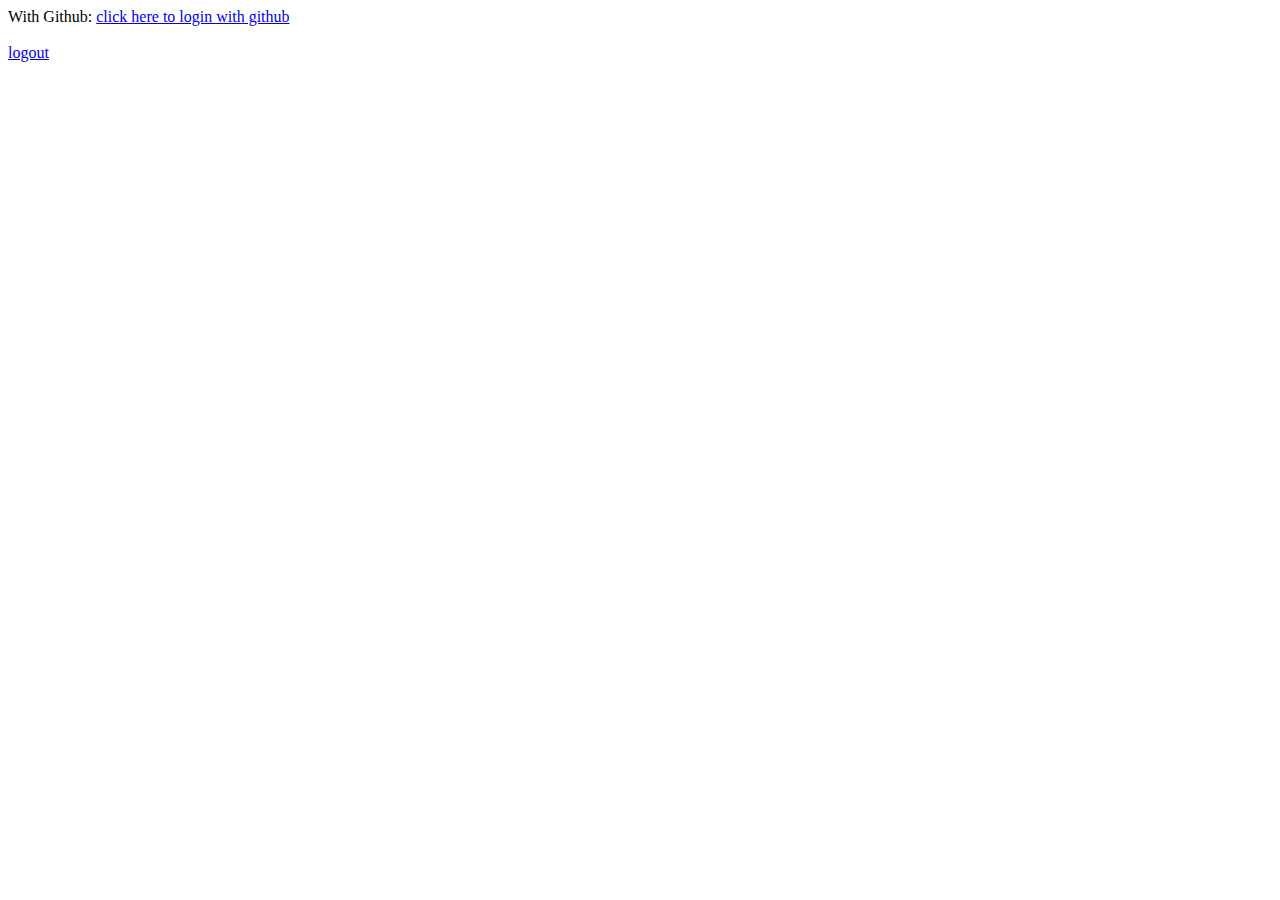
==== src/main/resources/templates/home.html @ 5a1ebef1 "oauth2-springsecurity-github-login-demo" ====
<!DOCTYPE html>
<html lang="en" xmlns:th="http://www.thymeleaf.org">
<head>
    <script src="../static/jquery/jquery-3.2.1.js" th:src="'/jquery/jquery-3.2.1.js'"></script>
    <script src="../static/js/home.js" th:src="'/js/home.js'"></script>
    <meta charset="UTF-8"/>
    <title>Home</title>
</head>
<body onload="github_profile()">
    <div class="container unauthenticated">
        With Github: <a href="/github/login">click here to login with github</a>
    </div>
    <div class="container authenticated" id="github" style="display : none">
        <img id="pic" src="" alt="200*300" height="200px" width="200px"/>
        Logged in as: <span id="user"></span>
    </div>
    <br/>
    <div>
        <a href="/logout">logout</a>
    </div>

</body>
</html>
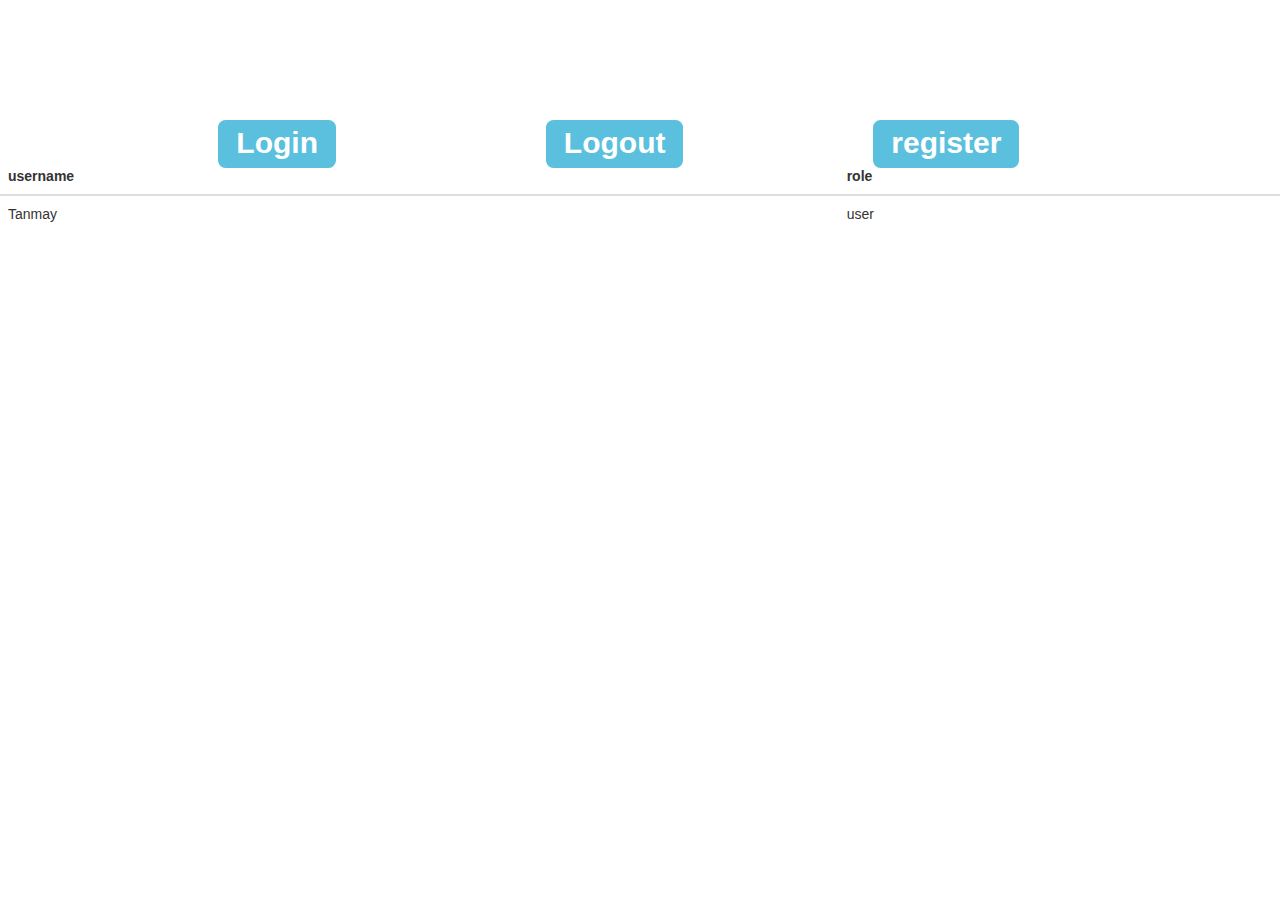
==== commit b1e0f1cc: "add remember me" ====
--- a/src/main/resources/templates/home.html
+++ b/src/main/resources/templates/home.html
@@ -1,23 +1,43 @@
 <!DOCTYPE html>
-<html lang="en" xmlns:th="http://www.thymeleaf.org">
+<html lang="en" xmlns:th="http://www.thymeleaf.org"
+      xmlns:sec="http://www.thymeleaf.org/extras/spring-security">
 <head>
+    <link rel="stylesheet" href="../static/bootstrap/css/bootstrap.css" th:href="'/bootstrap/css/bootstrap.css'">
     <script src="../static/jquery/jquery-3.2.1.js" th:src="'/jquery/jquery-3.2.1.js'"></script>
     <script src="../static/js/home.js" th:src="'/js/home.js'"></script>
     <meta charset="UTF-8"/>
     <title>Home</title>
 </head>
-<body onload="github_profile()">
-    <div class="container unauthenticated">
-        With Github: <a href="/github/login">click here to login with github</a>
-    </div>
-    <div class="container authenticated" id="github" style="display : none">
-        <img id="pic" src="" alt="200*300" height="200px" width="200px"/>
-        Logged in as: <span id="user"></span>
-    </div>
-    <br/>
-    <div>
-        <a href="/logout">logout</a>
-    </div>
+<body>
+  <div class="row" style="padding-top: 10%">
+      <div class="col-md-2"></div>
+      <div class="col-md-3">
+          <a href="login-demo.html" th:href="'/toLoginPage'"><label class="label label-info" style="font-size: 30px">Login</label></a>
+      </div>
+      <div class="col-md-3">
+          <a href="/logout"><label class="label label-info" style="font-size: 30px">Logout</label></a>
+      </div>
+      <div class="col-md-3">
+          <a href="register-demo.html" th:href="'/toRegisterPage'"><label class="label label-info" style="font-size: 30px">register</label></a>
+      </div>
+
+
+  </div>
+  <table th:if="${#authentication.getName()}!='anonymousUser'" class="table table-hover">
+      <thead>
+      <tr>
+          <th>username</th>
+          <th>role</th>
+      </tr>
+      </thead>
+      <tbody>
+      <tr>
+          <td sec:authentication="name">Tanmay</td>
+          <td sec:authorize="hasRole('USER')">user</td>
+      </tr>
+      </tbody>
+  </table>
+
 
 </body>
 </html>